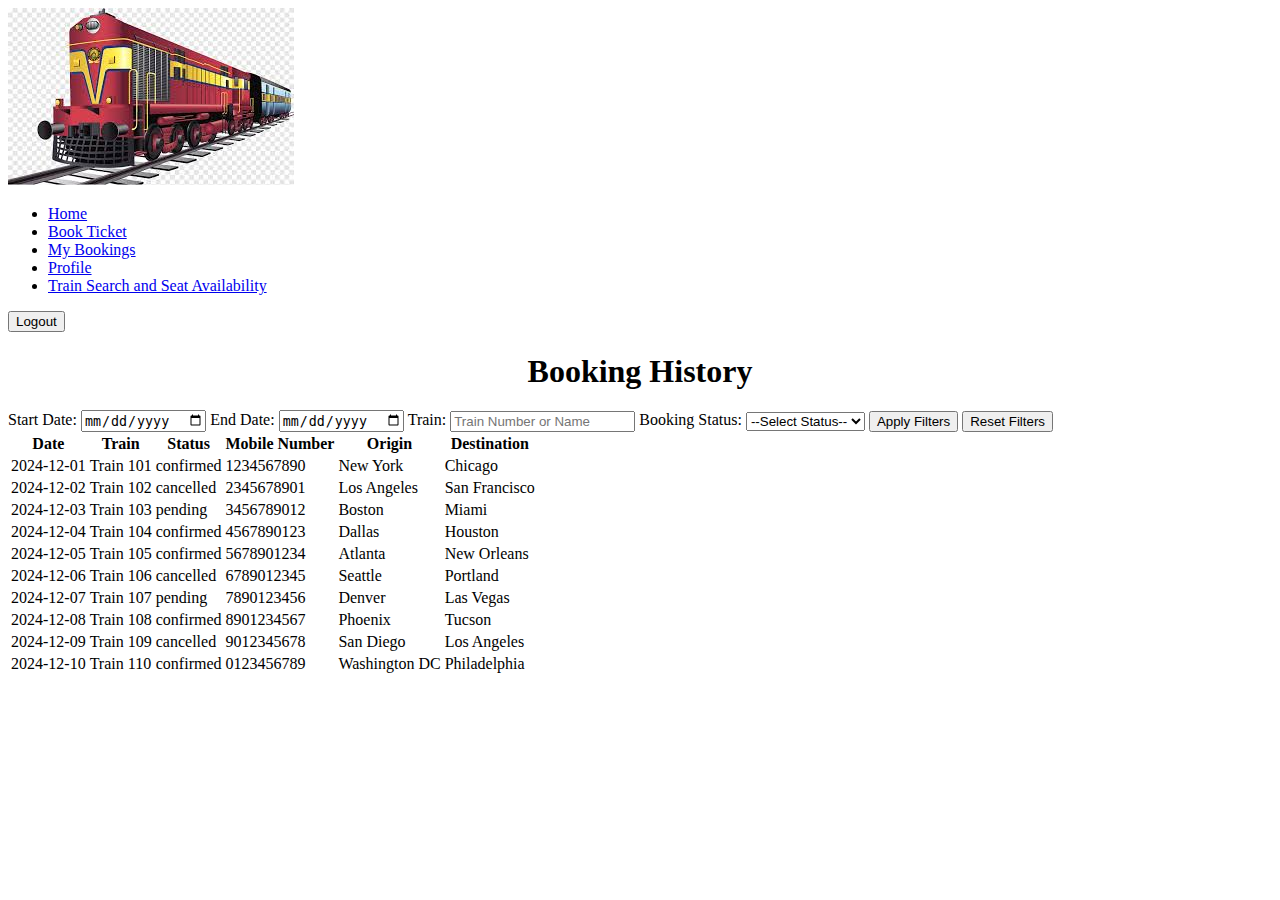
==== booking-history.html @ f3500c68 "Add files via upload" ====
<!DOCTYPE html>
<html lang="en">
<head>
    <meta charset="UTF-8">
    <meta name="viewport" content="width=device-width, initial-scale=1.0">
    <title>Document</title>
    <link rel="stylesheet" href="css/style.css">
</head>
<body>


  <div class="navbar">
    <div class="logo">
        <img src="logo.jpg" alt="Logo"> <!-- Replace logo.png with your logo image -->
    </div>
    <div class="nav-links">
        <ul>
            <li><a href="index.html">Home</a></li>
            <li><a href="booking.html">Book Ticket</a></li>
            <li><a href="booking-history.html">My Bookings</a></li>
            <li><a href="#profile">Profile</a></li>
            <li><a href="search.html" class="active">Train Search and Seat Availability</a></li>
        </ul>
    </div>
    <div class="logout">
        <button onclick="window.location.href='login.html'">Logout</button>
    </div>
</div>


    <div class="container">
        <h1 style=" text-align: center;
          margin-bottom: 20px;">Booking History</h1>
        
        <!-- Filters Section -->
        <div class="filters">
          <label for="startDate">Start Date:</label>
          <input type="date" id="startDate">
          
          <label for="endDate">End Date:</label>
          <input type="date" id="endDate">
          
          <label for="train">Train:</label>
          <input type="text" id="train" placeholder="Train Number or Name">
          
          <label for="status">Booking Status:</label>
          <select id="status">
            <option value="">--Select Status--</option>
            <option value="confirmed">Confirmed</option>
            <option value="cancelled">Cancelled</option>
            <option value="pending">Pending</option>
          </select>
          
          <button onclick="applyFilters()">Apply Filters</button>
          <button onclick="resetFilters()">Reset Filters</button>
        </div>
    
        <!-- Booking History Table -->
        <table id="bookingTable">
          <thead>
            <tr>
              <th>Date</th>
              <th>Train</th>
              <th>Status</th>
              <th>Mobile Number</th>
              <th>Origin</th>
              <th>Destination</th>
            </tr>
          </thead>
          <tbody>
            <!-- Data rows will go here -->
          </tbody>
        </table>
      </div>
    
      <script>
        // Sample booking data with additional fields
        const bookingData = [
          { date: '2024-12-01', train: 'Train 101', status: 'confirmed', mobile: '1234567890', origin: 'New York', destination: 'Chicago' },
          { date: '2024-12-02', train: 'Train 102', status: 'cancelled', mobile: '2345678901', origin: 'Los Angeles', destination: 'San Francisco' },
          { date: '2024-12-03', train: 'Train 103', status: 'pending', mobile: '3456789012', origin: 'Boston', destination: 'Miami' },
          { date: '2024-12-04', train: 'Train 104', status: 'confirmed', mobile: '4567890123', origin: 'Dallas', destination: 'Houston' },
          { date: '2024-12-05', train: 'Train 105', status: 'confirmed', mobile: '5678901234', origin: 'Atlanta', destination: 'New Orleans' },
          { date: '2024-12-06', train: 'Train 106', status: 'cancelled', mobile: '6789012345', origin: 'Seattle', destination: 'Portland' },
          { date: '2024-12-07', train: 'Train 107', status: 'pending', mobile: '7890123456', origin: 'Denver', destination: 'Las Vegas' },
          { date: '2024-12-08', train: 'Train 108', status: 'confirmed', mobile: '8901234567', origin: 'Phoenix', destination: 'Tucson' },
          { date: '2024-12-09', train: 'Train 109', status: 'cancelled', mobile: '9012345678', origin: 'San Diego', destination: 'Los Angeles' },
          { date: '2024-12-10', train: 'Train 110', status: 'confirmed', mobile: '0123456789', origin: 'Washington DC', destination: 'Philadelphia' }
        ];
    
        // Render the table with booking data
        function renderTable(filteredData) {
          const tableBody = document.querySelector('#bookingTable tbody');
          tableBody.innerHTML = ''; // Clear existing rows
    
          filteredData.forEach(item => {
            const row = document.createElement('tr');
            row.innerHTML = `
              <td>${item.date}</td>
              <td>${item.train}</td>
              <td>${item.status}</td>
              <td>${item.mobile}</td>
              <td>${item.origin}</td>
              <td>${item.destination}</td>
            `;
            tableBody.appendChild(row);
          });
        }
    
        // Apply filters based on user input
        function applyFilters() {
          const startDate = document.getElementById('startDate').value;
          const endDate = document.getElementById('endDate').value;
          const train = document.getElementById('train').value.toLowerCase();
          const status = document.getElementById('status').value;
    
          let filteredData = bookingData;
    
          // Filter by start date
          if (startDate) {
            filteredData = filteredData.filter(item => item.date >= startDate);
          }
    
          // Filter by end date
          if (endDate) {
            filteredData = filteredData.filter(item => item.date <= endDate);
          }
    
          // Filter by train
          if (train) {
            filteredData = filteredData.filter(item => item.train.toLowerCase().includes(train));
          }
    
          // Filter by status
          if (status) {
            filteredData = filteredData.filter(item => item.status === status);
          }
    
          renderTable(filteredData);
        }
    
        // Reset all filters and reload the full booking history
        function resetFilters() {
          document.getElementById('startDate').value = '';
          document.getElementById('endDate').value = '';
          document.getElementById('train').value = '';
          document.getElementById('status').value = '';
    
          renderTable(bookingData); // Show full data
        }
    
        // Initial table render with all data
        renderTable(bookingData);
      </script>
    
    
</body>
</html>
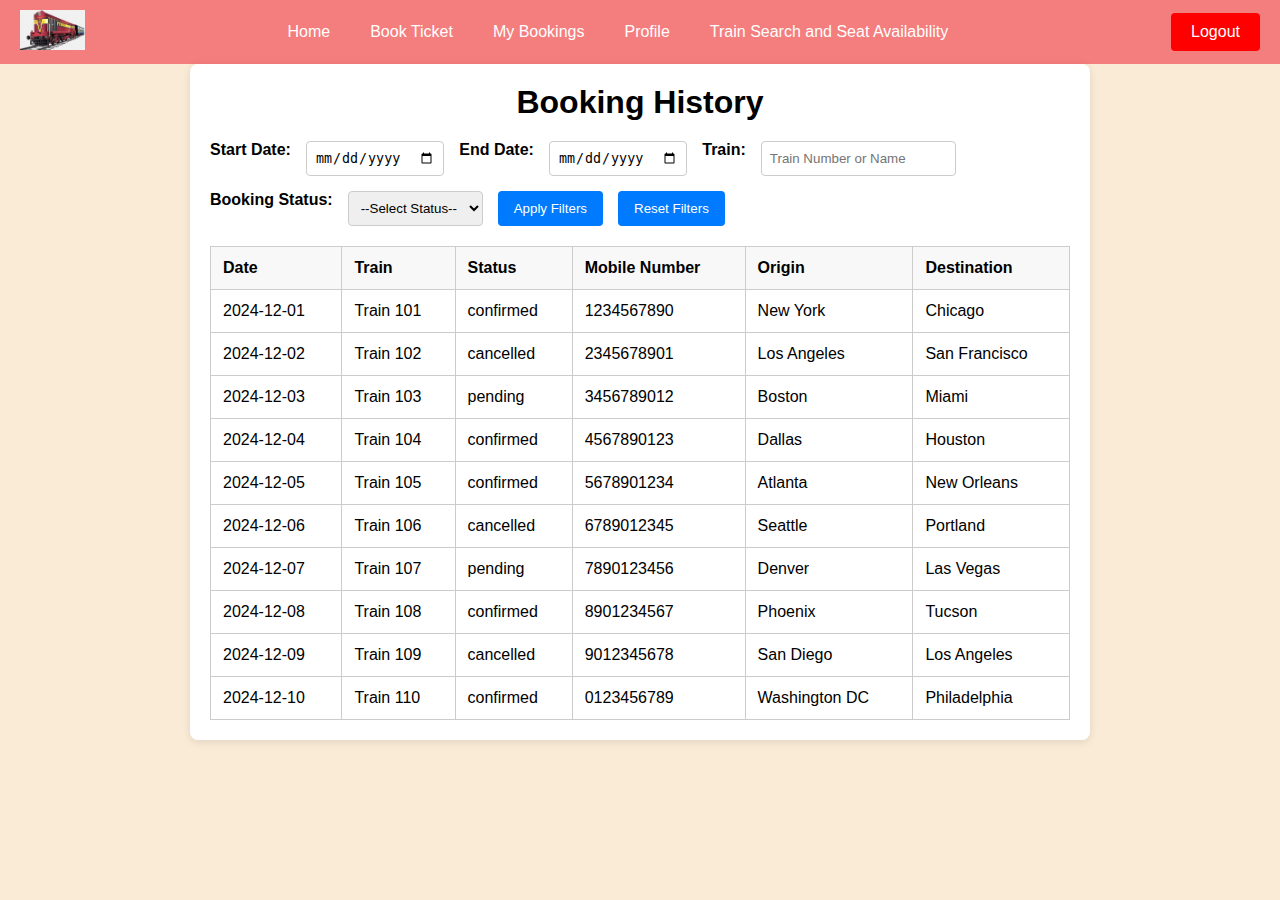
==== commit a2e63587: "Update booking-history.html" ====
--- a/booking-history.html
+++ b/booking-history.html
@@ -18,7 +18,7 @@
             <li><a href="index.html">Home</a></li>
             <li><a href="booking.html">Book Ticket</a></li>
             <li><a href="booking-history.html">My Bookings</a></li>
-            <li><a href="#profile">Profile</a></li>
+            <li><a href="profile.html">Profile</a></li>
             <li><a href="search.html" class="active">Train Search and Seat Availability</a></li>
         </ul>
     </div>
@@ -155,4 +155,4 @@
     
     
 </body>
-</html>+</html>
--- a/css/style.css
+++ b/css/style.css
@@ -0,0 +1,327 @@
+* {
+    margin: 0;
+    padding: 0;
+    box-sizing: border-box;
+}
+
+body {
+    font-family: Arial, sans-serif;
+    background-color: antiquewhite;
+}
+
+.navbar {
+    display: flex;
+    justify-content: space-between;
+    align-items: center;
+    background-color: #f47d7d;
+    padding: 10px 20px;
+}
+
+.logo img {
+    height: 40px; /* Adjust the height of the logo */
+}
+
+.nav-links ul {
+    list-style: none;
+    display: flex;
+}
+
+.nav-links ul li {
+    margin-right: 20px;
+}
+
+.nav-links ul li a {
+    color: white;
+    text-decoration: none;
+    font-size: 16px;
+    padding: 10px;
+    transition: background-color 0.3s;
+}
+
+.nav-links ul li a:hover {
+    background-color: #575757;
+}
+
+.logout button {
+    padding: 10px 20px;
+    background-color: red;
+    color: white;
+    border: none;
+    cursor: pointer;
+    font-size: 16px;
+}
+
+.logout button:hover {
+    background-color: darkred;
+}
+
+
+/* Content Section */
+.content {
+    display: flex;
+    justify-content: space-between;
+    padding: 20px;
+    margin-top: 20px;
+}
+
+.text-section {
+    width: 45%;
+    text-align: center;
+    margin-top: 250px;
+
+}
+
+.text-section h1 {
+    font-size: 2.3rem;
+    margin-bottom: 10px;
+}
+
+.text-section p {
+    font-size: 1rem;
+    margin-bottom: 20px;
+}
+
+.buttons {
+    display: flex;
+    gap: 10px;
+    justify-content: center;
+}
+
+.buttons button {
+    padding: 10px 20px;
+    font-size: 16px;
+    background-color: #4CAF50;
+    color: white;
+    border: none;
+    cursor: pointer;
+    
+}
+
+.buttons button:hover {
+    background-color: #45a049;
+}
+
+/* Image Section */
+.image-section {
+    width: 45%;
+    margin-top: 40px;
+}
+
+.image-section img {
+    width: 95%;
+    height: 70%;
+    border-radius: 40px; /* Optional, for rounded corners */
+}
+
+/* start */
+/* Booking Container */
+.booking-container {
+    width: 50%;
+    margin: 50px auto;
+    background-color: white;
+    padding: 30px;
+    border-radius: 8px;
+    box-shadow: 0 4px 8px rgba(0, 0, 0, 0.1);
+}
+
+.booking-container h2 {
+    text-align: center;
+    font-size: 2rem;
+    margin-bottom: 20px;
+}
+
+/* Form Group */
+.form-group {
+    margin-bottom: 20px;
+}
+
+.form-group label {
+    font-size: 1rem;
+    font-weight: bold;
+    margin-bottom: 8px;
+    display: block;
+}
+
+.form-group input,
+.form-group select {
+    width: 100%;
+    padding: 10px;
+    border: 1px solid #ccc;
+    border-radius: 4px;
+    font-size: 1rem;
+}
+
+.form-group input:focus,
+.form-group select:focus {
+    border-color: #4CAF50;
+    outline: none;
+}
+
+/* Button */
+.btn-book-now {
+    width: 100%;
+    padding: 15px;
+    background-color: #4CAF50;
+    color: white;
+    font-size: 1.2rem;
+    border: none;
+    border-radius: 5px;
+    cursor: pointer;
+    transition: background-color 0.3s;
+}
+
+.btn-book-now:hover {
+    background-color: #45a049;
+}
+
+.btn-book-now:active {
+    background-color: #3e8e41;
+}
+
+/* searchstarts */
+
+
+.search-container {
+    padding: 2rem;
+    background: #fff;
+    margin: 2rem auto;
+    max-width: 600px;
+    border-radius: 8px;
+    box-shadow: 0 4px 6px rgba(0, 0, 0, 0.1);
+  }
+
+  .search-container h1 {
+    margin-bottom: 1rem;
+    color: #333;
+  }
+
+  .search-container label {
+    display: block;
+    margin: 0.5rem 0;
+  }
+
+  .search-container input,
+  .search-container button {
+    width: 100%;
+    padding: 0.5rem;
+    margin-bottom: 1rem;
+    border: 1px solid #ccc;
+    border-radius: 4px;
+  }
+
+  .search-container button {
+    background-color: #007bff;
+    color: white;
+    cursor: pointer;
+    border: none;
+  }
+
+  .search-container button:hover {
+    background-color: #0056b3;
+  }
+
+  /* Results Container */
+  .results-container {
+    display: none; /* Initially hidden */
+    padding: 2rem;
+    max-width: 800px;
+    margin: 0 auto;
+    background: #fff;
+    border-radius: 8px;
+    box-shadow: 0 4px 6px rgba(0, 0, 0, 0.1);
+  }
+
+  .results-container h2 {
+    margin-bottom: 1rem;
+  }
+
+  .train-result {
+    background: white;
+    padding: 1rem;
+    margin: 1rem 0;
+    border-radius: 8px;
+    box-shadow: 0 2px 4px rgba(0, 0, 0, 0.1);
+  }
+
+  .train-result h3 {
+    margin: 0 0 1rem 0;
+  }
+
+  .train-result p {
+    margin: 0.5rem 0;
+  }
+
+  .train-result button {
+    background-color: #28a745;
+    color: white;
+    border: none;
+    padding: 0.5rem 1rem;
+    cursor: pointer;
+    border-radius: 4px;
+  }
+
+  .train-result button:hover {
+    background-color: #218838;
+  }
+
+
+  /* booking-history */
+  .container {
+    max-width: 900px;
+    margin: 0 auto;
+    background-color: white;
+    padding: 20px;
+    border-radius: 8px;
+    box-shadow: 0 2px 8px rgba(0, 0, 0, 0.1);
+  }
+
+ 
+
+  .filters {
+    display: flex;
+    flex-wrap: wrap;
+    gap: 15px;
+    margin-bottom: 20px;
+  }
+
+  .filters label {
+    font-weight: bold;
+  }
+
+  .filters input,
+  .filters select {
+    padding: 8px;
+    border: 1px solid #ccc;
+    border-radius: 4px;
+  }
+
+  button {
+    padding: 8px 16px;
+    border: none;
+    background-color: #007bff;
+    color: white;
+    cursor: pointer;
+    border-radius: 4px;
+  }
+
+  button:hover {
+    background-color: #0056b3;
+  }
+
+  table {
+    width: 100%;
+    border-collapse: collapse;
+  }
+
+  table, th, td {
+    border: 1px solid #ccc;
+  }
+
+  th, td {
+    padding: 12px;
+    text-align: left;
+  }
+
+  thead {
+    background-color: #f8f8f8;
+  }
